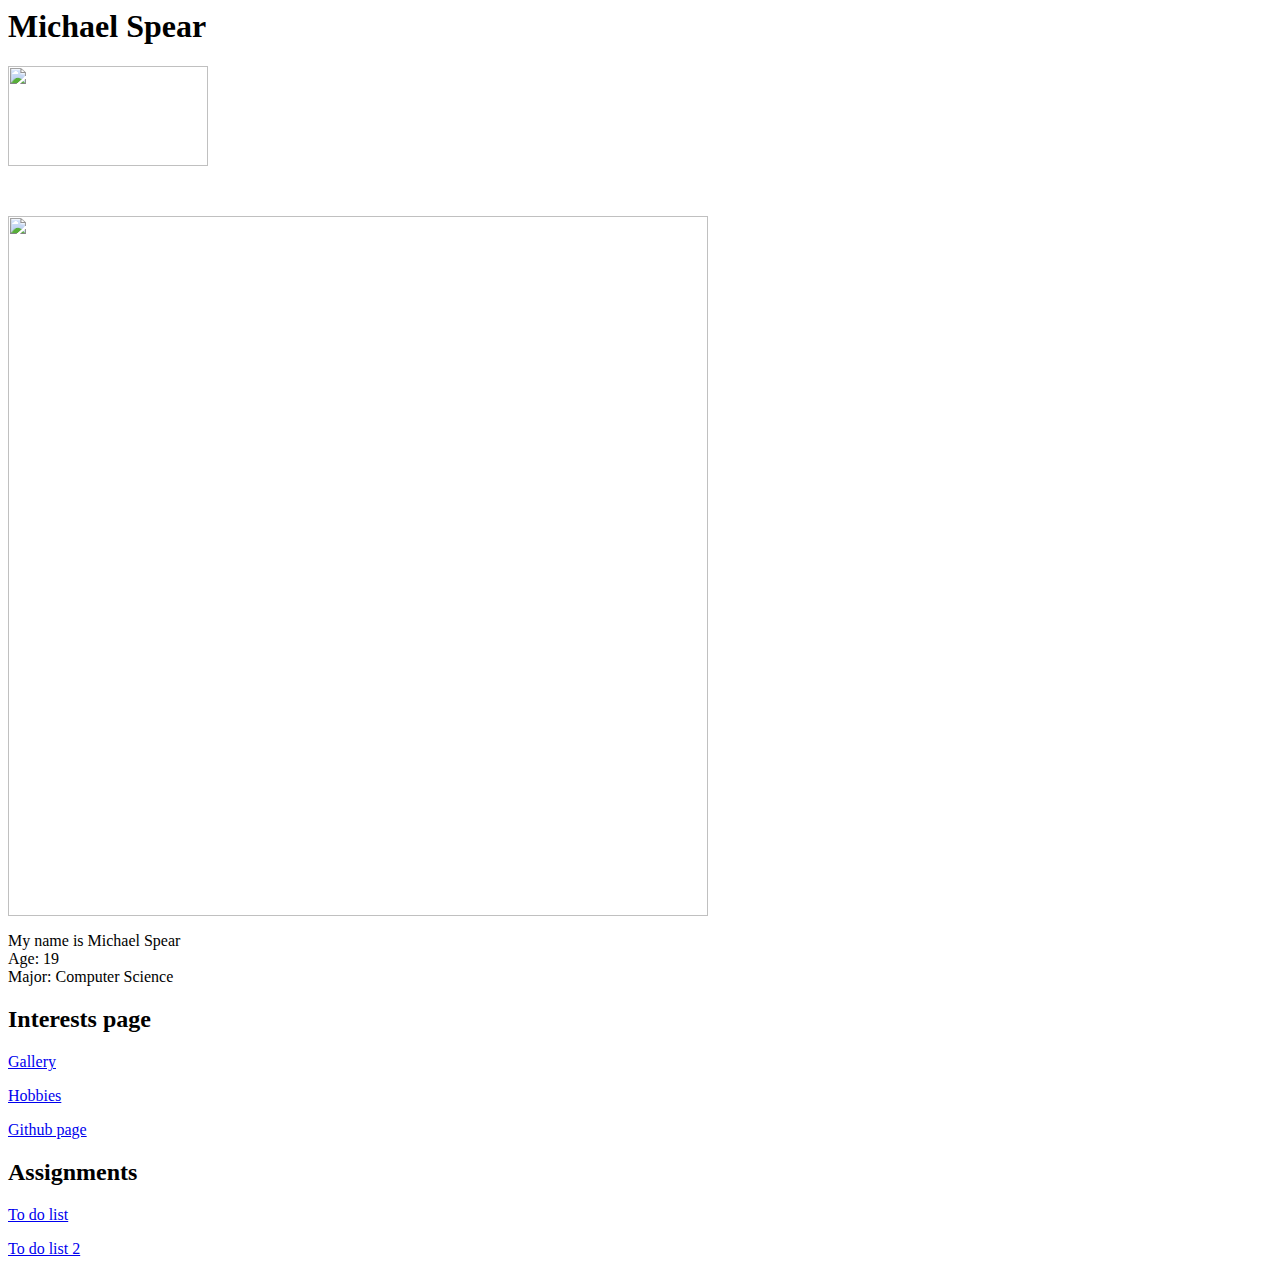
==== index.html @ 7a79b5ed "Update index.html" ====
<html>
  <head>
    <title>Index Page</title>
    <link rel="stylesheet" href="index.css" type="text/css">
  </head>
<body>
  <header>
    <h1>Michael Spear</h1>
  </header>
  <nav>
    <p><img src="https://scontent-ord1-1.xx.fbcdn.net/hphotos-xaf1/t31.0-8/1957665_10205389530369306_2574790636756002377_o.jpg" width=200 height=100></p>
    <br>
    <p><img src="http://favo.s3.amazonaws.com/if-programming-languages-were-essays.jpg" width=700></p>
  </nav>
  <section>
    <p>My name is Michael Spear <br>Age: 19<br>Major: Computer Science</p>
  </section>
  <article>
    <h2>Interests page</h2>
    <p><a href="gallery.html">Gallery</a></p>
    <p><a href="hobby.html">Hobbies</a></p>
    <p><a href="https://github.com/speami02/speami02.github.io">Github page</a></p>
  </article>
  <footer>
    <h2>Assignments</h2>
    <p><a href="to_do.html">To do list</a></p>
    <p><a href="to_do2.html">To do list 2</a></p>
  </footer>
</body>
</html>
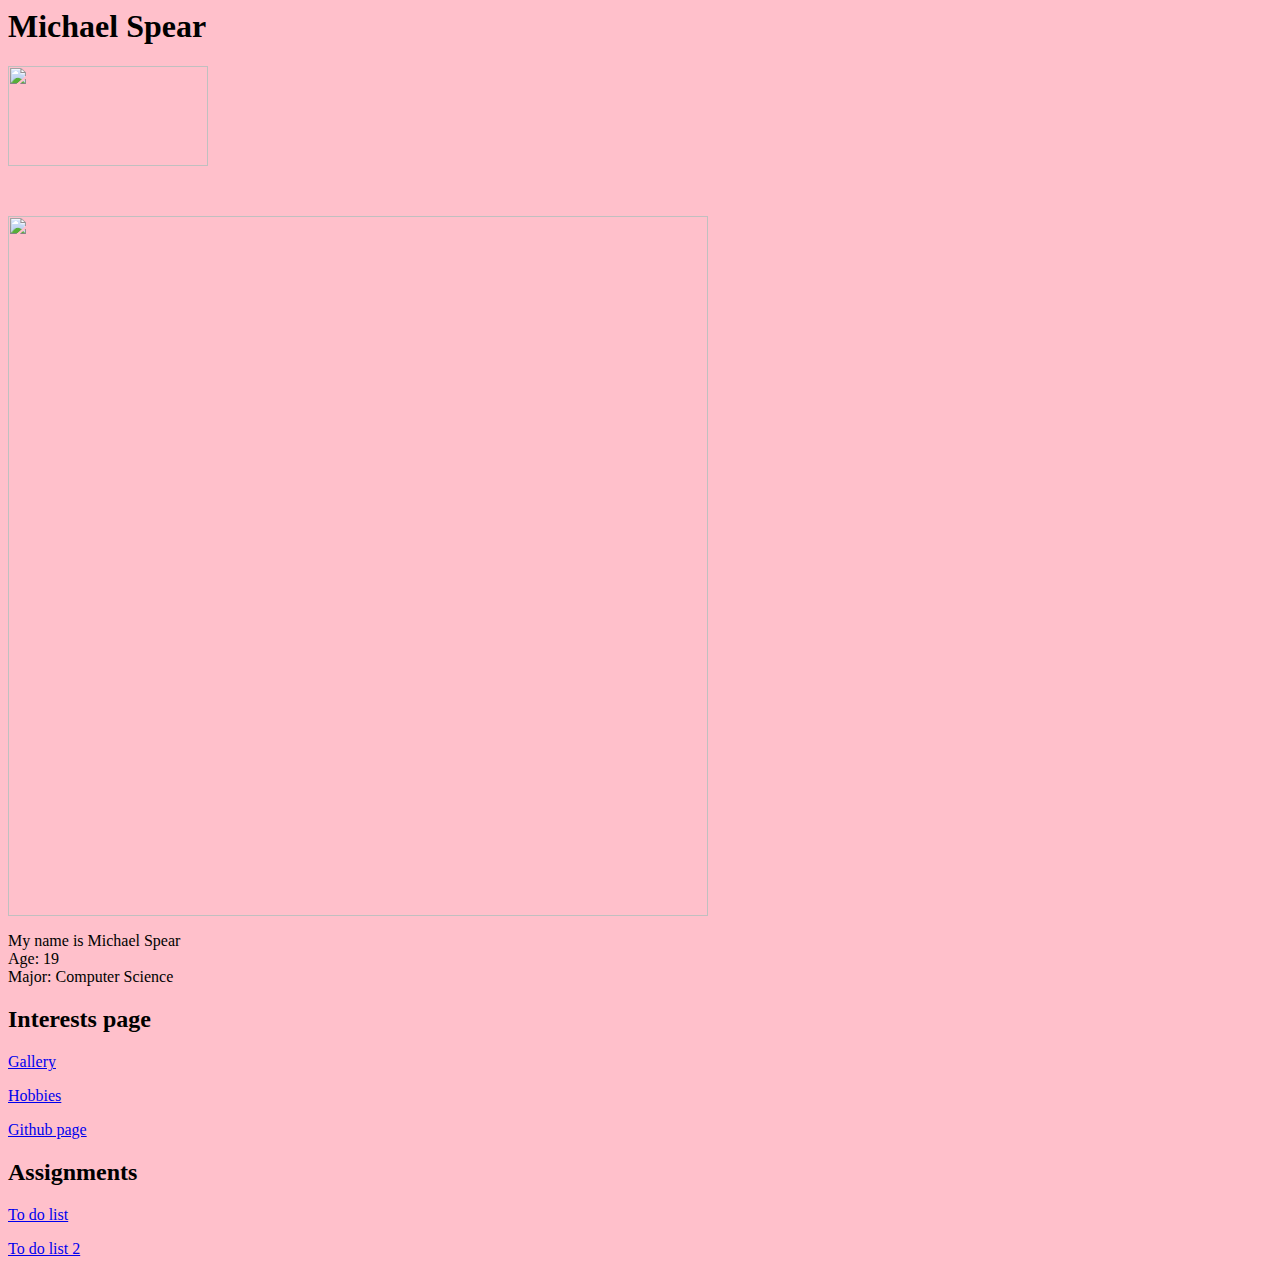
==== commit 5e34ccbd: "Update index.html" ====
--- a/index.html
+++ b/index.html
@@ -5,7 +5,7 @@
   </head>
 <body>
   <header>
-    <h1>Michael Spear</h1>
+    <h1 id=Name>Michael Spear</h1>
   </header>
   <nav>
     <p><img src="https://scontent-ord1-1.xx.fbcdn.net/hphotos-xaf1/t31.0-8/1957665_10205389530369306_2574790636756002377_o.jpg" width=200 height=100></p>
--- a/index.css
+++ b/index.css
@@ -0,0 +1,9 @@
+body {
+  background-color: #FFC0CB;
+}
+img {
+  
+}
+#head {
+  position: fixed;
+}
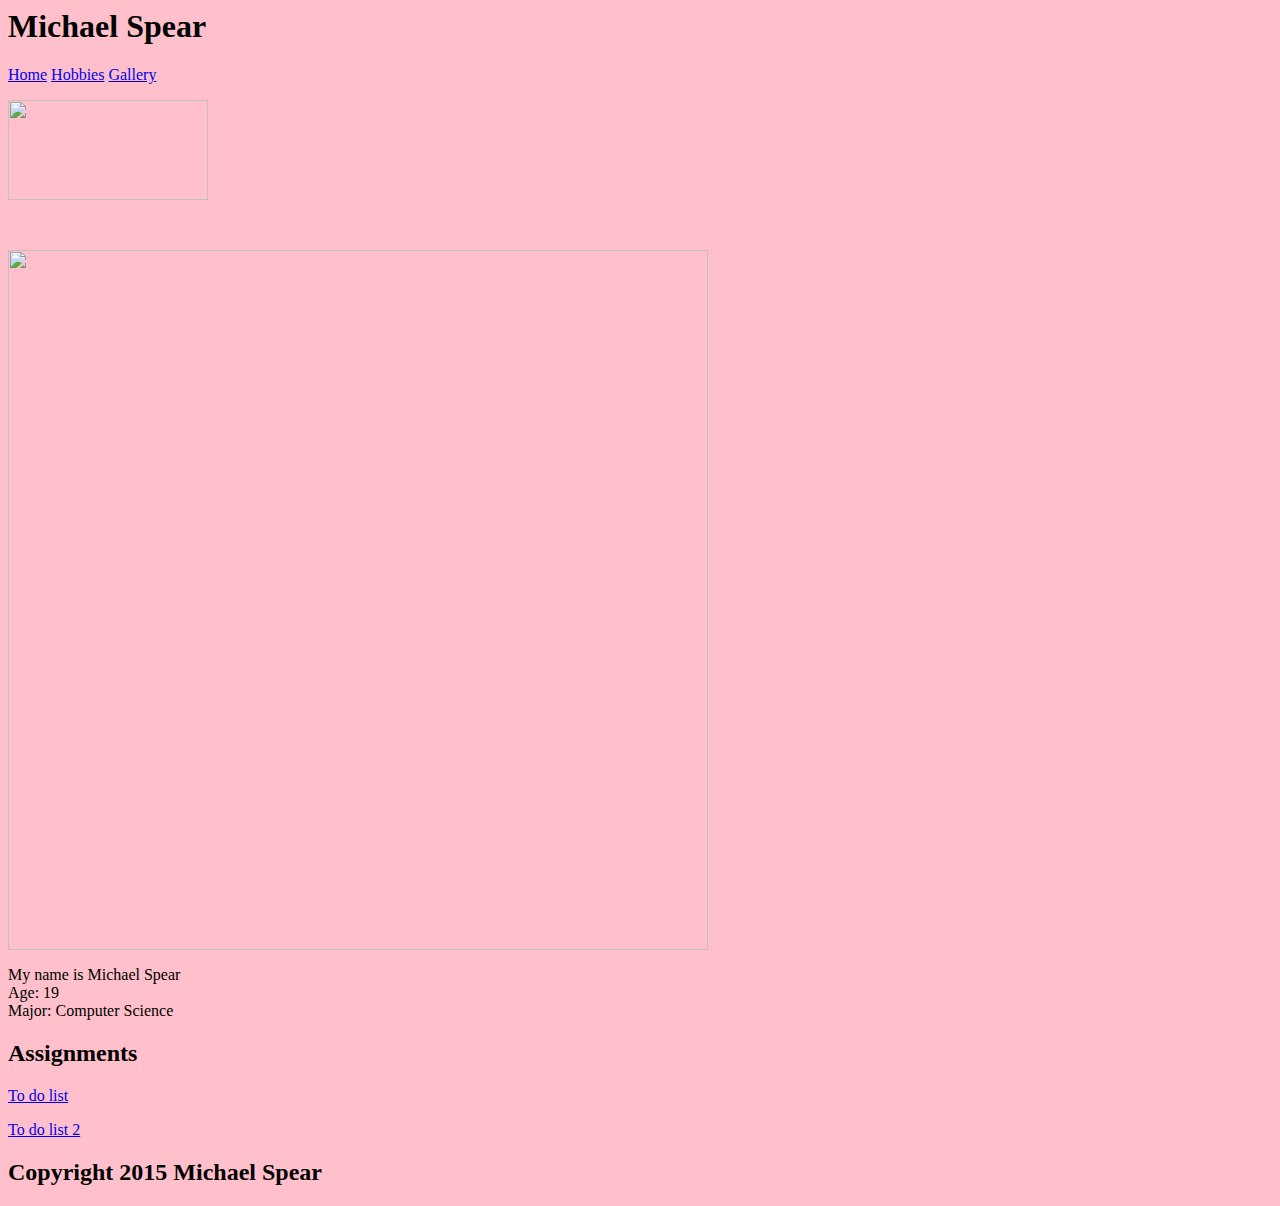
==== commit 3819c81d: "Update index.html" ====
--- a/index.html
+++ b/index.html
@@ -8,23 +8,21 @@
     <h1 id=Name>Michael Spear</h1>
   </header>
   <nav>
+    <p><a href="index.html">Home</a> <a href="hobby.html">Hobbies</a> <a href="gallery.html">Gallery</a></p>
+  </nav>
+  <section id="left">
     <p><img src="https://scontent-ord1-1.xx.fbcdn.net/hphotos-xaf1/t31.0-8/1957665_10205389530369306_2574790636756002377_o.jpg" width=200 height=100></p>
     <br>
     <p><img src="http://favo.s3.amazonaws.com/if-programming-languages-were-essays.jpg" width=700></p>
-  </nav>
-  <section>
     <p>My name is Michael Spear <br>Age: 19<br>Major: Computer Science</p>
   </section>
-  <article>
-    <h2>Interests page</h2>
-    <p><a href="gallery.html">Gallery</a></p>
-    <p><a href="hobby.html">Hobbies</a></p>
-    <p><a href="https://github.com/speami02/speami02.github.io">Github page</a></p>
-  </article>
-  <footer>
+  <section id="right">
     <h2>Assignments</h2>
     <p><a href="to_do.html">To do list</a></p>
     <p><a href="to_do2.html">To do list 2</a></p>
+  </section>
+  <footer>
+    <h2>Copyright 2015 Michael Spear</h2>
   </footer>
 </body>
 </html>
--- a/index.css
+++ b/index.css
@@ -2,7 +2,7 @@
   background-color: #FFC0CB;
 }
 img {
-  
+  float: center;
 }
 #head {
   position: fixed;
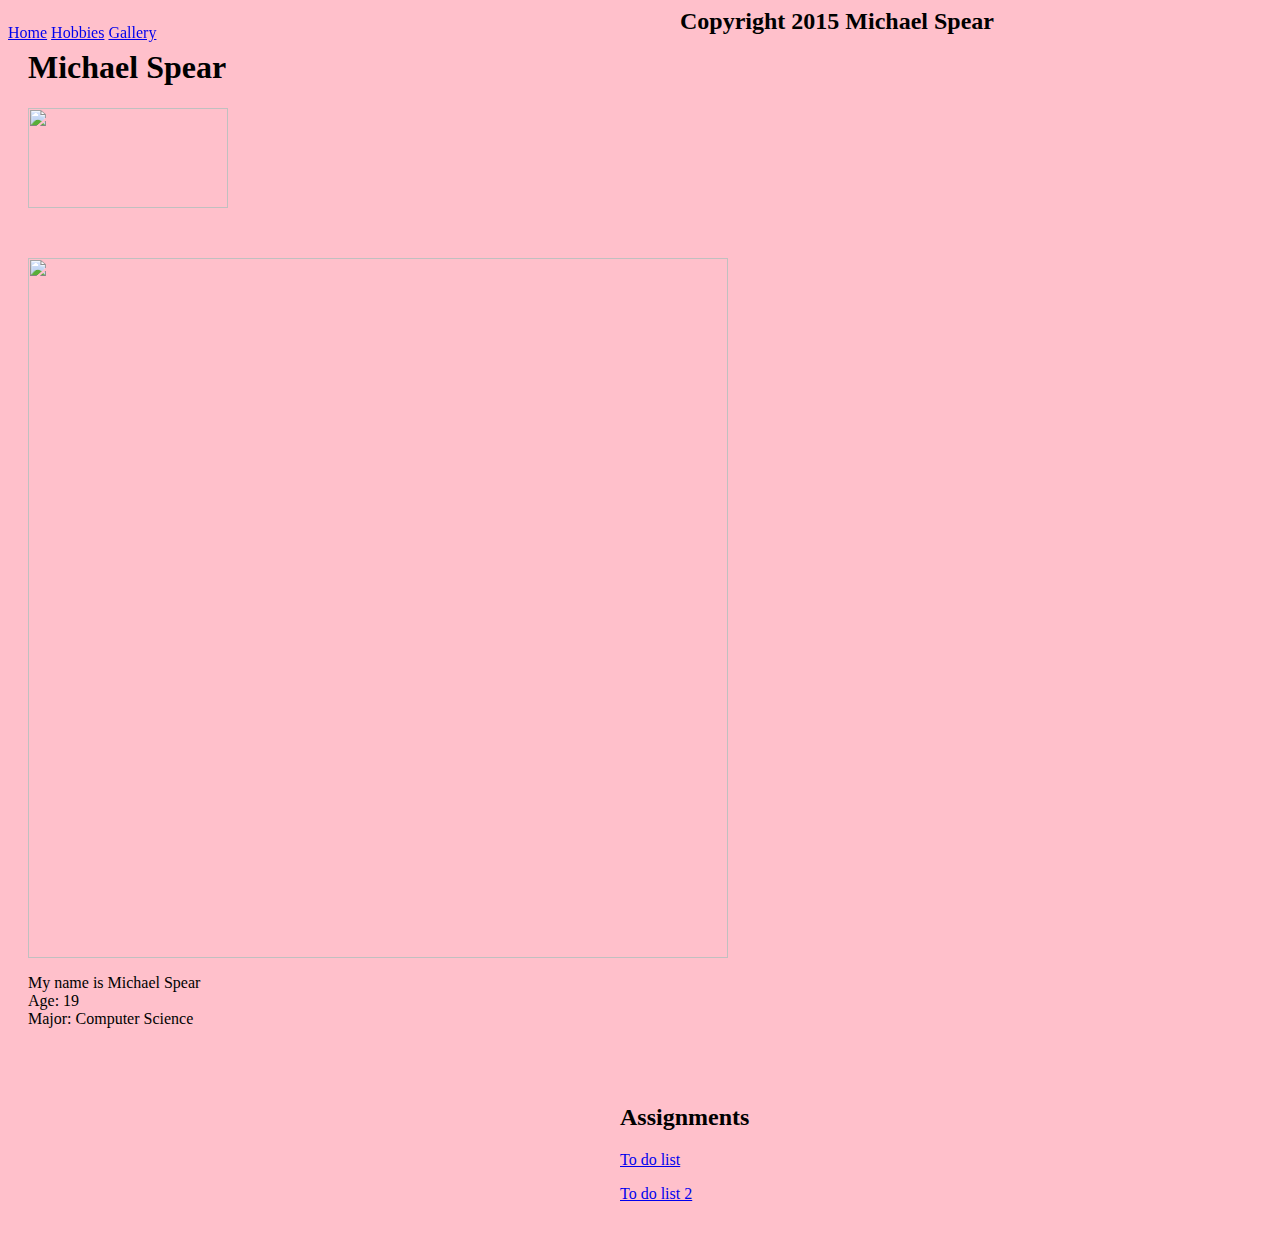
==== commit faddd9ab: "Update index.html" ====
--- a/index.html
+++ b/index.html
@@ -4,13 +4,11 @@
     <link rel="stylesheet" href="index.css" type="text/css">
   </head>
 <body>
-  <header>
-    <h1 id=Name>Michael Spear</h1>
-  </header>
   <nav>
     <p><a href="index.html">Home</a> <a href="hobby.html">Hobbies</a> <a href="gallery.html">Gallery</a></p>
   </nav>
   <section id="left">
+    <h1>Michael Spear</h1>
     <p><img src="https://scontent-ord1-1.xx.fbcdn.net/hphotos-xaf1/t31.0-8/1957665_10205389530369306_2574790636756002377_o.jpg" width=200 height=100></p>
     <br>
     <p><img src="http://favo.s3.amazonaws.com/if-programming-languages-were-essays.jpg" width=700></p>
--- a/index.css
+++ b/index.css
@@ -1,9 +1,24 @@
 body {
   background-color: #FFC0CB;
 }
-img {
+nav {
+  position: fixed;
+  width: 100%;
+  height: 20px;
   float: center;
 }
-#head {
-  position: fixed;
+section#left {
+  width: 50%;
+  float: left;
+  margin: 20px;
 }
+section#right {
+  width: 50%;
+  float: right;
+  margin: 20px;
+}
+foorter {
+  background-color: black;
+  width: 100%;
+  height: 20px;
+}
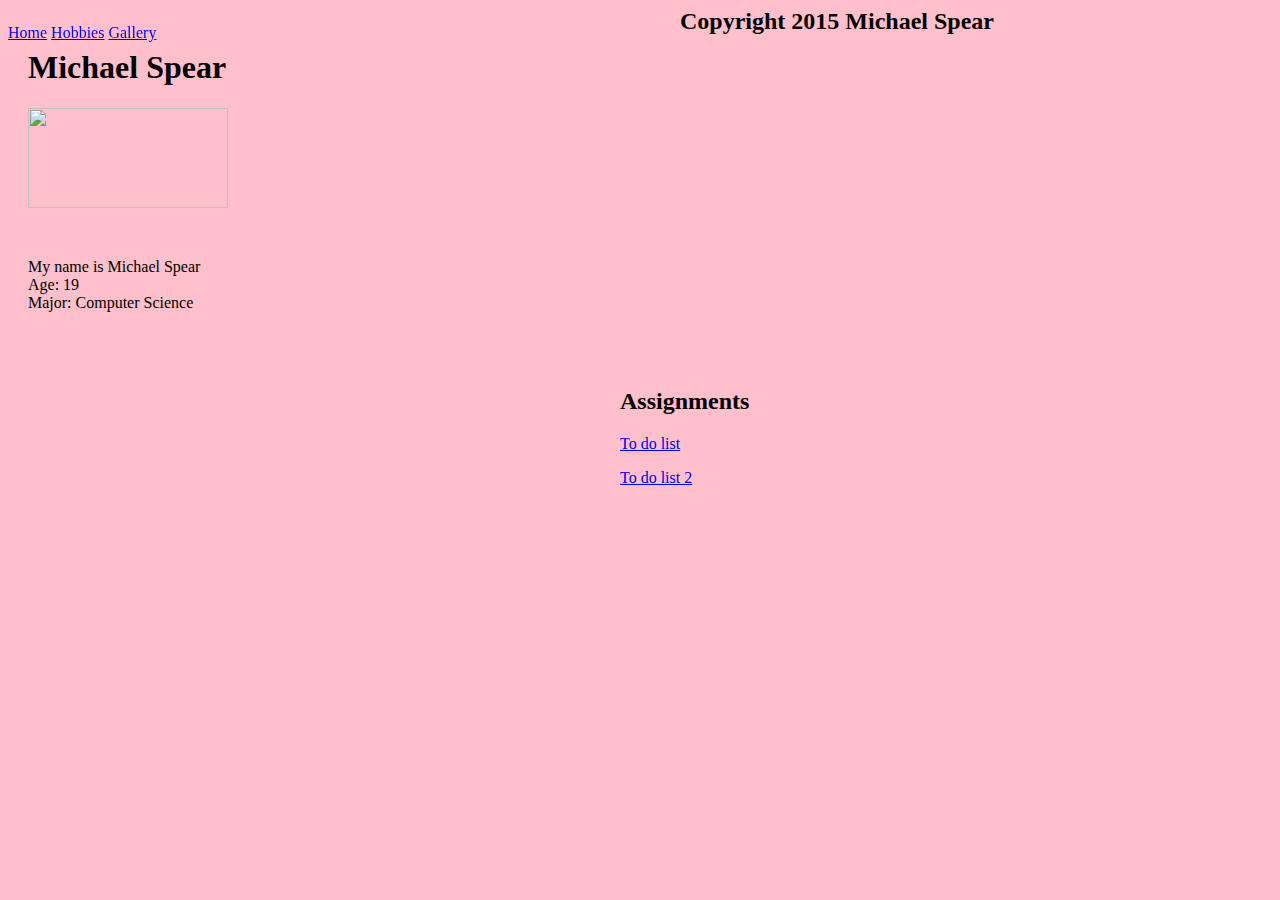
==== commit 0dbafb99: "Update index.html" ====
--- a/index.html
+++ b/index.html
@@ -11,7 +11,6 @@
     <h1>Michael Spear</h1>
     <p><img src="https://scontent-ord1-1.xx.fbcdn.net/hphotos-xaf1/t31.0-8/1957665_10205389530369306_2574790636756002377_o.jpg" width=200 height=100></p>
     <br>
-    <p><img src="http://favo.s3.amazonaws.com/if-programming-languages-were-essays.jpg" width=700></p>
     <p>My name is Michael Spear <br>Age: 19<br>Major: Computer Science</p>
   </section>
   <section id="right">
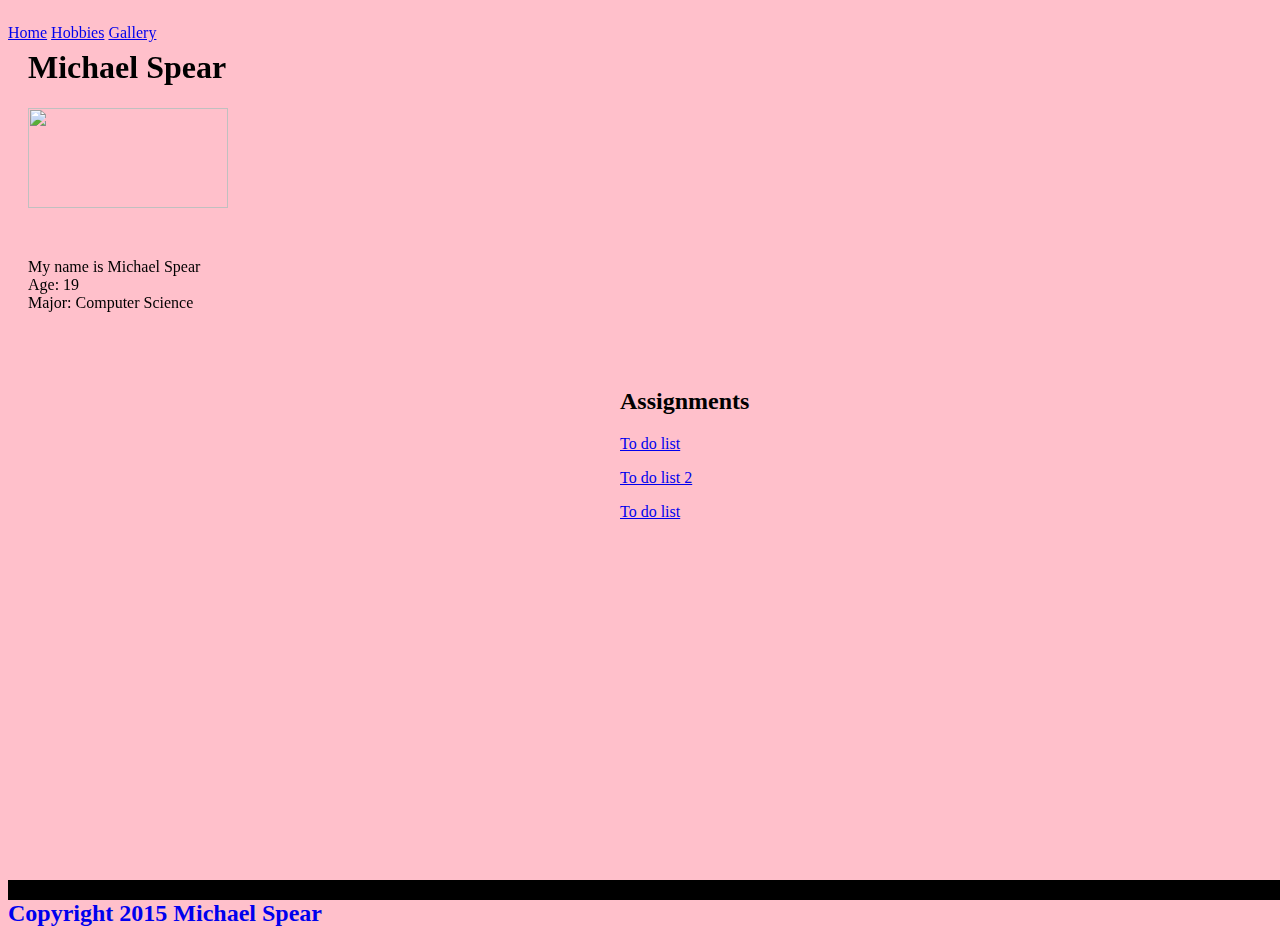
==== commit 18bf85d1: "Update index.html" ====
--- a/index.html
+++ b/index.html
@@ -17,6 +17,7 @@
     <h2>Assignments</h2>
     <p><a href="to_do.html">To do list</a></p>
     <p><a href="to_do2.html">To do list 2</a></p>
+    <p><a href="to_do_3.html">To do list</p>
   </section>
   <footer>
     <h2>Copyright 2015 Michael Spear</h2>
--- a/index.css
+++ b/index.css
@@ -8,17 +8,21 @@
   float: center;
 }
 section#left {
+  position: relative;
   width: 50%;
   float: left;
   margin: 20px;
 }
 section#right {
+  position: relative;
   width: 50%;
   float: right;
   margin: 20px;
 }
-foorter {
+footer {
   background-color: black;
   width: 100%;
   height: 20px;
+  position: absolute;
+  bottom: 0;
 }
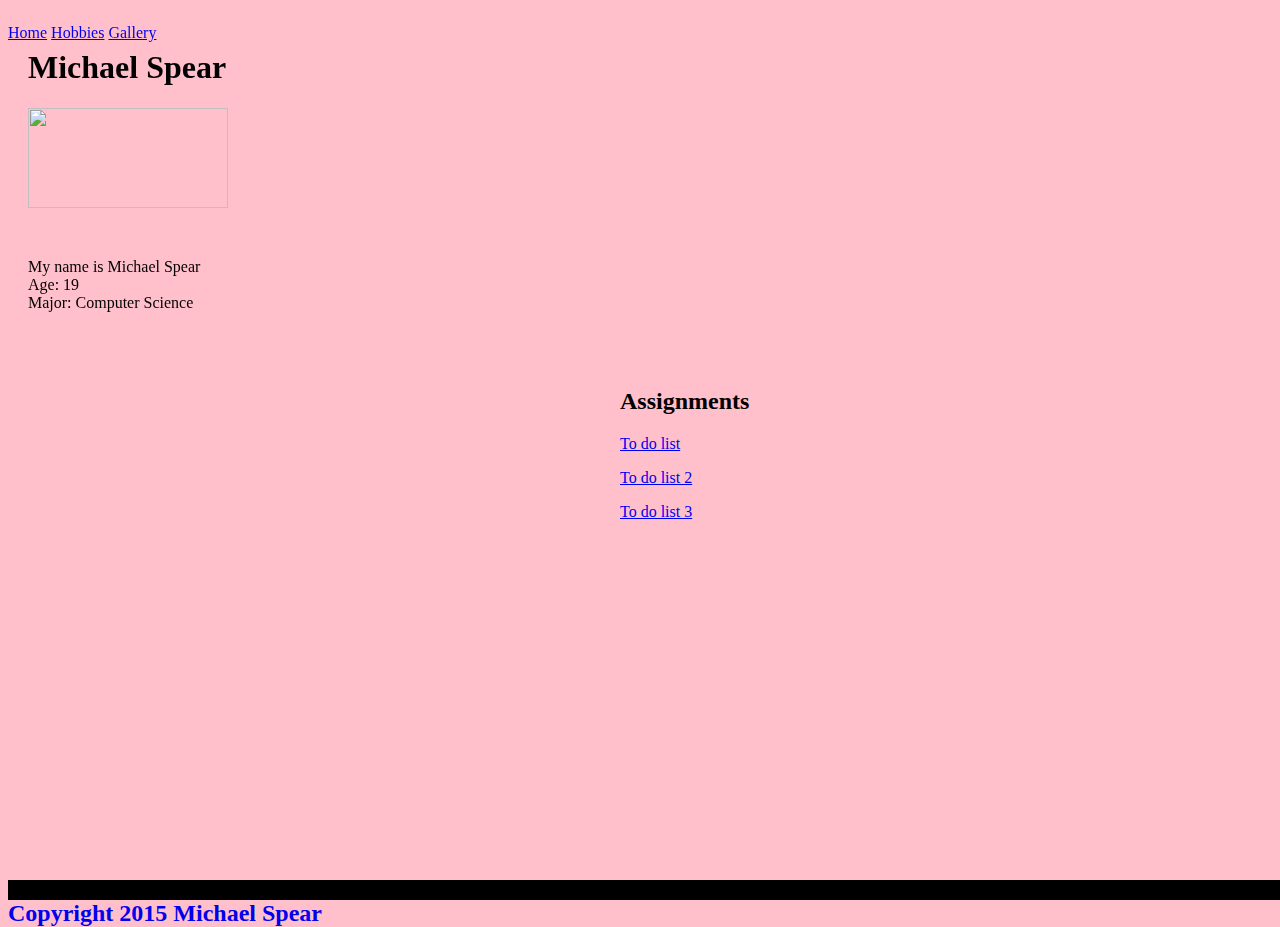
==== commit bfec3499: "Update index.html" ====
--- a/index.html
+++ b/index.html
@@ -17,7 +17,7 @@
     <h2>Assignments</h2>
     <p><a href="to_do.html">To do list</a></p>
     <p><a href="to_do2.html">To do list 2</a></p>
-    <p><a href="to_do_3.html">To do list</p>
+    <p><a href="to_do_3.html">To do list 3</p>
   </section>
   <footer>
     <h2>Copyright 2015 Michael Spear</h2>
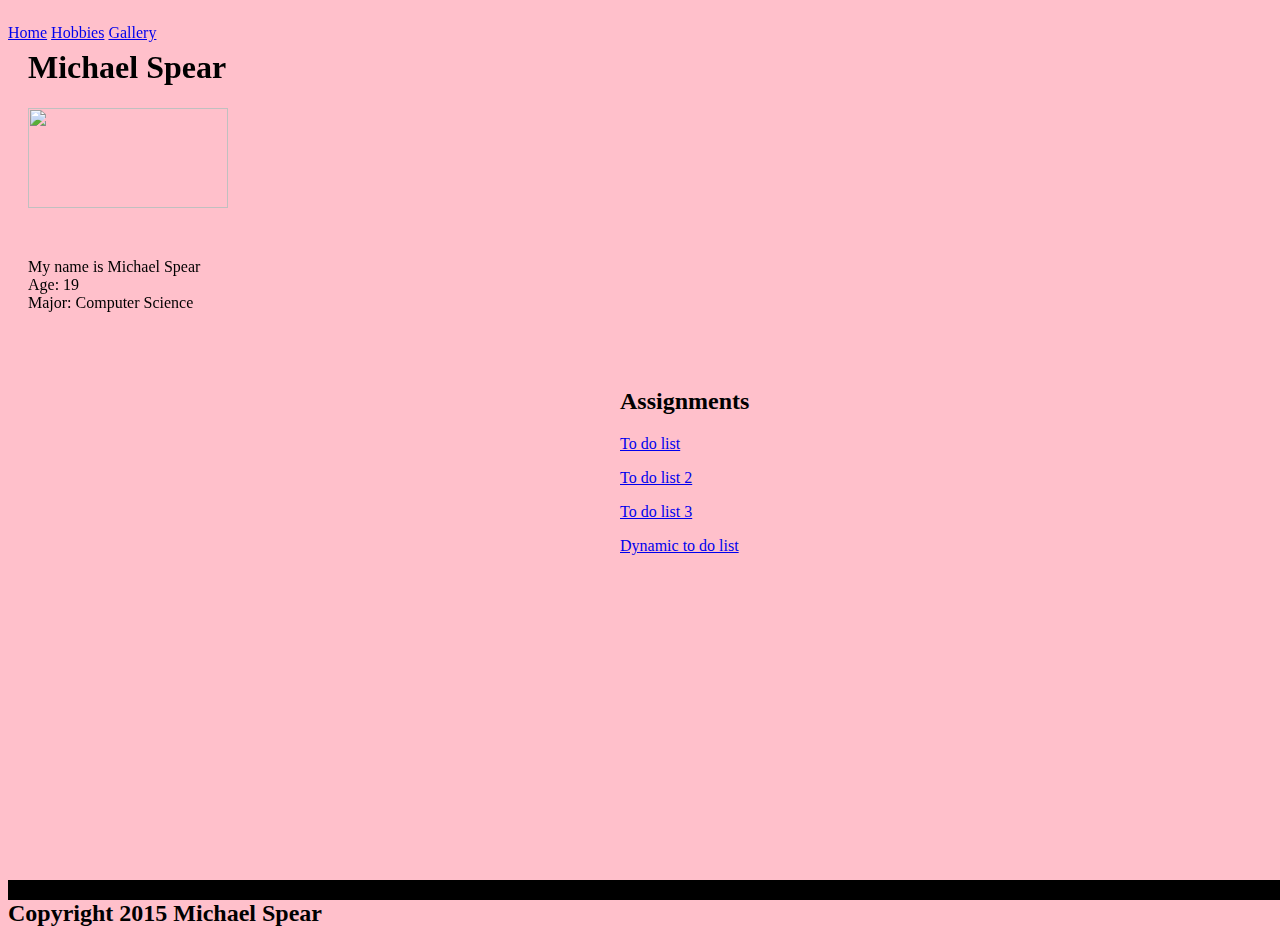
==== commit a46aa724: "Update index.html" ====
--- a/index.html
+++ b/index.html
@@ -18,6 +18,7 @@
     <p><a href="to_do.html">To do list</a></p>
     <p><a href="to_do2.html">To do list 2</a></p>
     <p><a href="to_do_3.html">To do list 3</p>
+    <p><a href="dynamic_todo.html">Dynamic to do list</a></p>
   </section>
   <footer>
     <h2>Copyright 2015 Michael Spear</h2>
